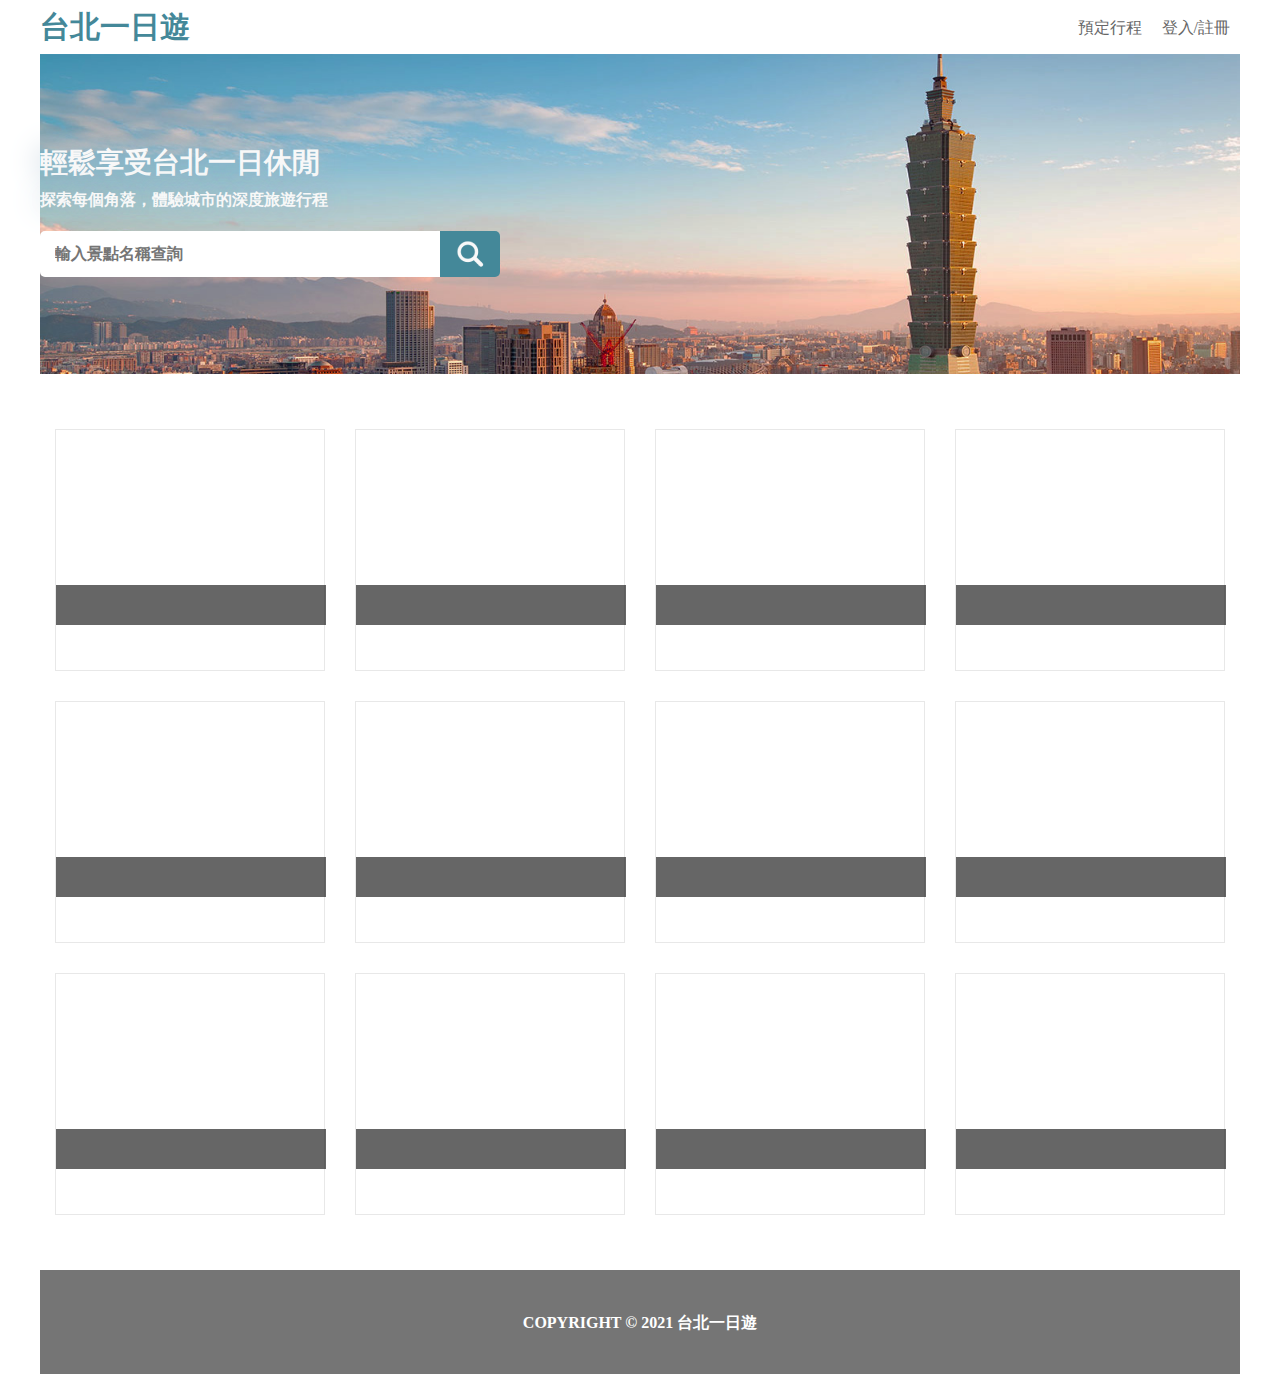
==== templates/index.html @ 7369a388 "“2-1" ====
<!DOCTYPE html>
<html lang="en">
  <head>
    <meta charset="UTF-8" />
    <meta http-equiv="X-UA-Compatible" content="IE=edge" />
    <meta name="viewport" content="width=device-width, initial-scale=1.0" />
    <link rel="stylesheet" type="text/css" href="../static/style.css" />
    <title>Taipei Trip 台北一日遊</title>
  </head>
  <body>
    <nav>
      <!-- 左上標題 -->
      <div class="nav_title">
        台北一日遊
        <!-- 右上選單 -->
        <div class="nav_items">
          <div class="nav_item">預定行程</div>
          <div class="nav_item">登入/註冊</div>
        </div>
      </div>
    </nav>
    <header>
      <div class="Welcome">
        <div class="Welcome_slogan1">輕鬆享受台北一日休閒</div>
        <br />
        <div class="Welcome_slogan2">探索每個角落，體驗城市的深度旅遊行程</div>
        <div class="Welcome_search">
          <input
            type="text"
            placeholder="輸入景點名稱查詢"
            id="search_keyword"
          />
          <button class="search_button"></button>
        </div>
      </div>
    </header>
    <main>
      <div class="attr">
        <div class="attr_img"></div>
        <div class="attr_name"></div>
        <div class="attr_box">
          <div class="attr_mrt"></div>
          <div class="attr_cat"></div>
        </div>
      </div>
      <div class="attr">
        <div class="attr_img"></div>
        <div class="attr_name"></div>
        <div class="attr_box">
          <div class="attr_mrt"></div>
          <div class="attr_cat"></div>
        </div>
      </div>
      <div class="attr">
        <div class="attr_img"></div>
        <div class="attr_name"></div>
        <div class="attr_box">
          <div class="attr_mrt"></div>
          <div class="attr_cat"></div>
        </div>
      </div>
      <div class="attr">
        <div class="attr_img"></div>
        <div class="attr_name"></div>
        <div class="attr_box">
          <div class="attr_mrt"></div>
          <div class="attr_cat"></div>
        </div>
      </div>
      <div class="attr">
        <div class="attr_img"></div>
        <div class="attr_name"></div>
        <div class="attr_box">
          <div class="attr_mrt"></div>
          <div class="attr_cat"></div>
        </div>
      </div>
      <div class="attr">
        <div class="attr_img"></div>
        <div class="attr_name"></div>
        <div class="attr_box">
          <div class="attr_mrt"></div>
          <div class="attr_cat"></div>
        </div>
      </div>
      <div class="attr">
        <div class="attr_img"></div>
        <div class="attr_name"></div>
        <div class="attr_box">
          <div class="attr_mrt"></div>
          <div class="attr_cat"></div>
        </div>
      </div>
      <div class="attr">
        <div class="attr_img"></div>
        <div class="attr_name"></div>
        <div class="attr_box">
          <div class="attr_mrt"></div>
          <div class="attr_cat"></div>
        </div>
      </div>
      <div class="attr">
        <div class="attr_img"></div>
        <div class="attr_name"></div>
        <div class="attr_box">
          <div class="attr_mrt"></div>
          <div class="attr_cat"></div>
        </div>
      </div>
      <div class="attr">
        <div class="attr_img"></div>
        <div class="attr_name"></div>
        <div class="attr_box">
          <div class="attr_mrt"></div>
          <div class="attr_cat"></div>
        </div>
      </div>
      <div class="attr">
        <div class="attr_img"></div>
        <div class="attr_name"></div>
        <div class="attr_box">
          <div class="attr_mrt"></div>
          <div class="attr_cat"></div>
        </div>
      </div>
      <div class="attr">
        <div class="attr_img"></div>
        <div class="attr_name"></div>
        <div class="attr_box">
          <div class="attr_mrt"></div>
          <div class="attr_cat"></div>
        </div>
      </div>
    </main>

    <footer>COPYRIGHT © 2021 台北一日遊</footer>
  </body>
</html>
---- static/style.css ----
* {
  padding: 0;
  margin: 0;
  -webkit-box-sizing: border-box;
          box-sizing: border-box;
}

body {
  display: -ms-grid;
  display: grid;
  -ms-grid-rows: 54px 320px auto 104px;
      grid-template-rows: 54px 320px auto 104px;
  font-family: "Noto Sans TC";
  font-style: normal;
  -ms-grid-column-align: center;
      justify-self: center;
}

nav {
  top: 0;
  height: 54px;
  display: -ms-grid;
  display: grid;
  -ms-grid-columns: auto minmax(300px, 1200px) auto;
      grid-template-columns: auto minmax(300px, 1200px) auto;
  -webkit-box-align: center;
      -ms-flex-align: center;
          align-items: center;
}

nav .nav_title {
  display: -ms-grid;
  display: grid;
  -ms-grid-column: 2;
  -ms-grid-column-span: 1;
  grid-column: 2/3;
  -ms-grid-columns: 1fr 1fr;
      grid-template-columns: 1fr 1fr;
  font-weight: 700;
  font-size: 30px;
  line-height: 34px;
  color: #448899;
  margin: 10px 0;
}

nav .nav_items {
  display: -ms-grid;
  display: grid;
  grid-auto-flow: column;
  -webkit-box-pack: end;
      -ms-flex-pack: end;
          justify-content: end;
}

nav .nav_items .nav_item {
  -ms-flex-item-align: center;
      -ms-grid-row-align: center;
      align-self: center;
  font-weight: 500;
  font-size: 16px;
  line-height: 13px;
  color: #666666;
  cursor: pointer;
  padding: 10px;
}

header {
  display: -ms-grid;
  display: grid;
  -ms-grid-row: 2;
  -ms-grid-row-span: 1;
  grid-row: 2/3;
  -ms-grid-columns: auto minmax(300px, 1200px) auto;
      grid-template-columns: auto minmax(300px, 1200px) auto;
  -webkit-box-align: center;
      -ms-flex-align: center;
          align-items: center;
  background-image: url(../static/welcome.png);
  background-repeat: no-repeat;
  background-size: cover;
}

header .Welcome {
  -ms-grid-row: 1;
  -ms-grid-row-span: 1;
  grid-row: 1/2;
  -ms-grid-column: 2;
  -ms-grid-column-span: 1;
  grid-column: 2/3;
}

header .Welcome .Welcome_slogan1 {
  font-weight: 700;
  font-size: 28px;
  line-height: 24px;
  color: #f8f8f8;
  text-shadow: 0px 0px 30px #aabbcc;
  -ms-flex-item-align: center;
      -ms-grid-row-align: center;
      align-self: center;
}

header .Welcome .Welcome_slogan2 {
  font-weight: 700;
  font-size: 16px;
  line-height: 13px;
  color: #f8f8f8;
  text-shadow: 0px 0px 30px #aabbcc;
  -ms-flex-item-align: center;
      -ms-grid-row-align: center;
      align-self: center;
}

header .Welcome .Welcome_search {
  display: -webkit-box;
  display: -ms-flexbox;
  display: flex;
  margin-top: 25px;
  width: 460px;
  height: 46px;
}

header .Welcome .Welcome_search #search_keyword {
  width: 400px;
  height: 46px;
  border: 0;
  color: #757575;
  border-radius: 5px 0px 0px 5px;
  font-weight: bold;
  padding-left: 15px;
  font-weight: 700;
  font-size: 16px;
  line-height: 13px;
}

header .Welcome .Welcome_search .search_button {
  width: 60px;
  height: 46px;
  left: 0px;
  top: 0px;
  background: #448899;
  border: 0;
  background-image: url(../static/icon/icon_search.png);
  background-position: center;
  background-repeat: no-repeat;
  border-radius: 0px 5px 5px 0px;
  cursor: pointer;
}

main {
  width: 1200px;
  display: -ms-inline-grid;
  display: inline-grid;
  -ms-grid-row: 3;
  -ms-grid-row-span: 1;
  grid-row: 3/4;
  -ms-grid-columns: (270px)[4];
      grid-template-columns: repeat(4, 270px);
  -ms-grid-rows: (242px)[3];
      grid-template-rows: repeat(3, 242px);
  grid-gap: 30px;
  margin-top: 55px;
  margin-bottom: 55px;
  -webkit-box-pack: center;
      -ms-flex-pack: center;
          justify-content: center;
  -ms-grid-column-align: center;
      justify-self: center;
}

main .attr {
  display: -ms-grid;
  display: grid;
  -ms-grid-rows: 4fr 1fr 1fr;
      grid-template-rows: 4fr 1fr 1fr;
  width: 270px;
  height: 242px;
  border: 1px solid #e8e8e8;
}

main .attr .attr_img {
  width: 100%;
  -ms-grid-row: 1;
  -ms-grid-row-span: 1;
  grid-row: 1/2;
  -o-object-fit: cover;
     object-fit: cover;
  position: relative;
  z-index: -1;
}

main .attr .attr_name {
  height: 40px;
  font-weight: 700;
  font-size: 16px;
  color: #ffffff;
  -webkit-box-align: center;
      -ms-flex-align: center;
          align-items: center;
  padding: 10px;
  background: #000000;
  opacity: 0.6;
}

main .attr .attr_box {
  height: 45px;
  left: 0px;
  top: 197px;
  display: -ms-grid;
  display: grid;
  -ms-grid-columns: 135px 135px;
      grid-template-columns: 135px 135px;
  -ms-grid-row: 3;
  -ms-grid-row-span: 1;
  grid-row: 3/4;
}

main .attr .attr_box .attr_mrt {
  font-weight: 500;
  font-size: 16px;
  color: #757575;
  -ms-flex-item-align: center;
      -ms-grid-row-align: center;
      align-self: center;
  -ms-grid-column-align: start;
      justify-self: start;
  margin-left: 10px;
}

main .attr .attr_box .attr_cat {
  font-weight: 500;
  font-size: 16px;
  color: #757575;
  -ms-flex-item-align: center;
      -ms-grid-row-align: center;
      align-self: center;
  -ms-grid-column-align: end;
      justify-self: end;
  margin-right: 10px;
}

footer {
  display: -ms-grid;
  display: grid;
  height: 104px;
  background: #757575;
  font-weight: 700;
  font-size: 16px;
  line-height: 13px;
  -webkit-box-align: center;
      -ms-flex-align: center;
          align-items: center;
  justify-items: center;
  color: #ffffff;
}

@media (max-width: 1200px) {
  header .Welcome {
    margin-left: 20px;
  }
  main {
    width: 900px;
    -ms-grid-columns: (270px)[3];
        grid-template-columns: repeat(3, 270px);
    -ms-grid-rows: (242px)[4];
        grid-template-rows: repeat(4, 242px);
    -webkit-box-pack: center;
        -ms-flex-pack: center;
            justify-content: center;
  }
}

@media (max-width: 900px) {
  main {
    width: 600px;
    -ms-grid-columns: (270px)[2];
        grid-template-columns: repeat(2, 270px);
    -ms-grid-rows: (242px)[6];
        grid-template-rows: repeat(6, 242px);
    -webkit-box-pack: center;
        -ms-flex-pack: center;
            justify-content: center;
  }
  main .attr {
    height: auto;
  }
}

@media (max-width: 610px) {
  header {
    -ms-grid-columns: auto;
        grid-template-columns: auto;
  }
  header .Welcome .Welcome_search {
    width: 290px;
  }
  main {
    width: 360px;
    -ms-grid-columns: 90%;
        grid-template-columns: 90%;
    -ms-grid-rows: (280px)[12];
        grid-template-rows: repeat(12, 280px);
    justify-items: center;
    -ms-grid-column-align: center;
        justify-self: center;
    grid-gap: 15px;
  }
  main .attr {
    width: 100%;
  }
  main .attr .attr_box {
    -ms-grid-columns: 1fr 1fr;
        grid-template-columns: 1fr 1fr;
    -webkit-box-align: center;
        -ms-flex-align: center;
            align-items: center;
  }
}
/*# sourceMappingURL=style.css.map */
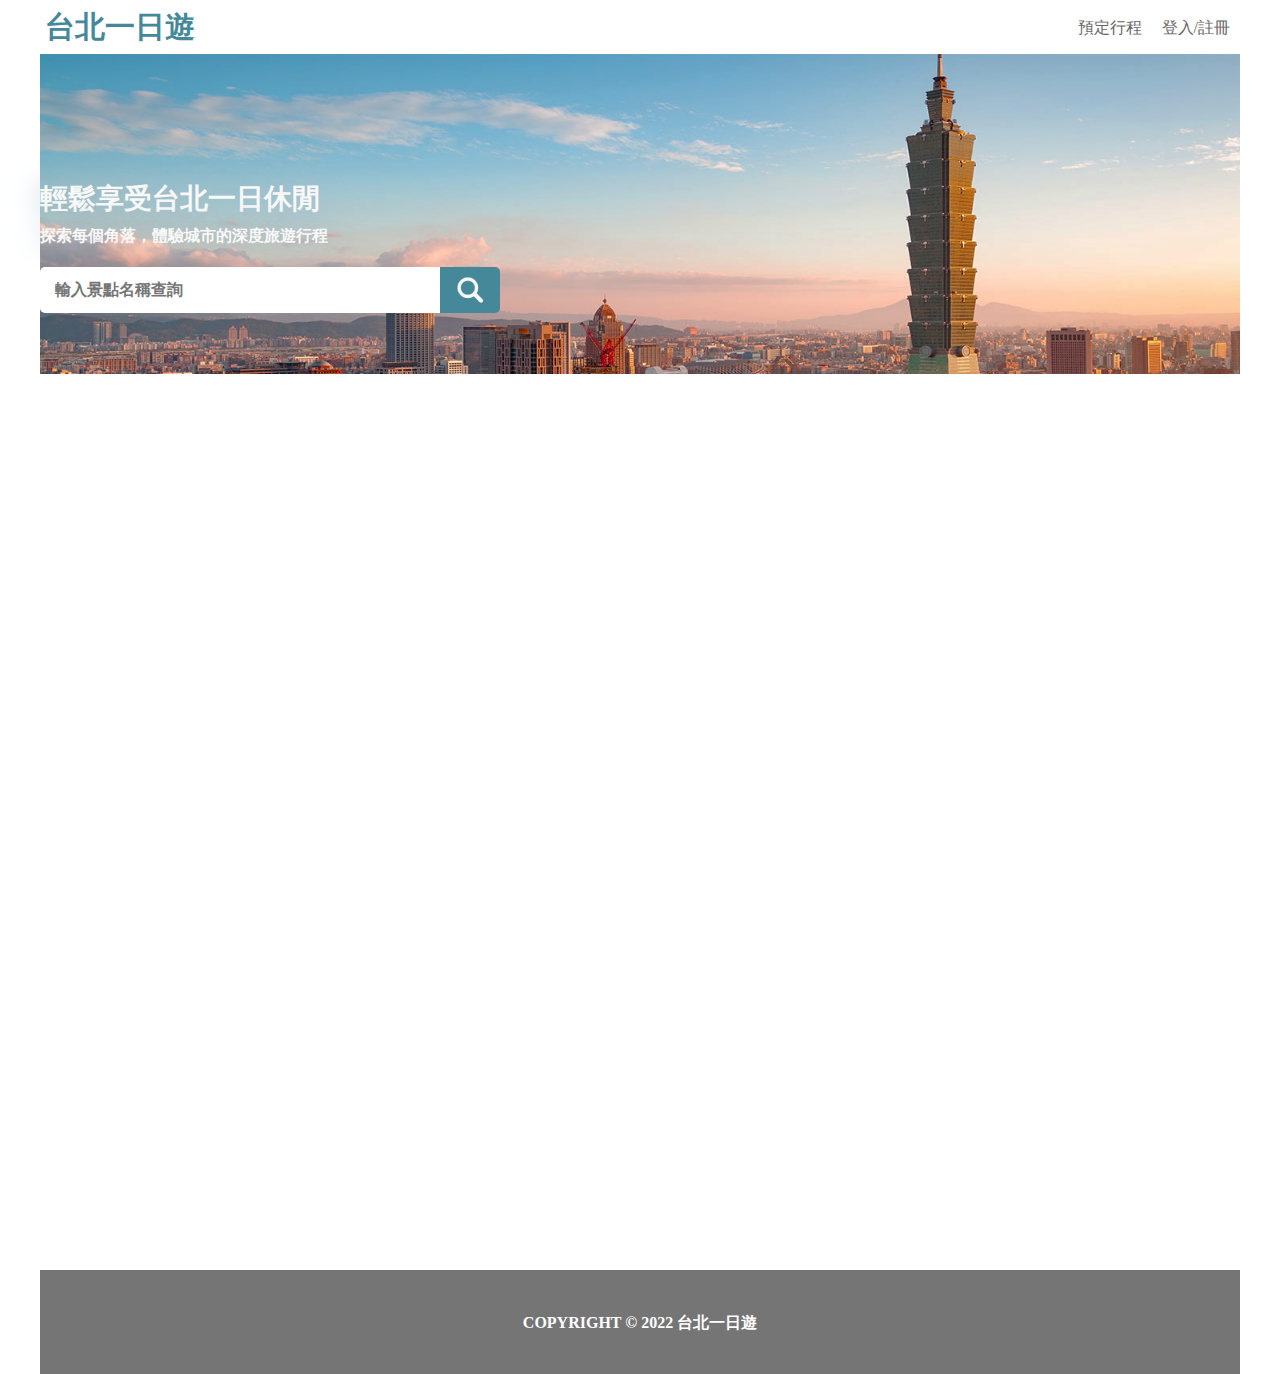
==== commit 568c62c6: "‘update’" ====
--- a/templates/index.html
+++ b/templates/index.html
@@ -28,111 +28,27 @@
           <input
             type="text"
             placeholder="輸入景點名稱查詢"
-            id="search_keyword"
+            id="keyword_value"
+            class="keyword_value"
+            name="keyword_value"
+            onfocus="categoryview()"
+            autocomplete="off"
           />
+          <div class="category_list" onclick="hideview()"></div>
           <button class="search_button"></button>
         </div>
       </div>
     </header>
     <main>
-      <div class="attr">
-        <div class="attr_img"></div>
-        <div class="attr_name"></div>
+      <!-- <div class="attr">
+        <div class="attr_img" id="img"></div>
+        <div class="attr_name" id="name">行天宮</div>
         <div class="attr_box">
-          <div class="attr_mrt"></div>
-          <div class="attr_cat"></div>
-        </div>
-      </div>
-      <div class="attr">
-        <div class="attr_img"></div>
-        <div class="attr_name"></div>
-        <div class="attr_box">
-          <div class="attr_mrt"></div>
-          <div class="attr_cat"></div>
-        </div>
-      </div>
-      <div class="attr">
-        <div class="attr_img"></div>
-        <div class="attr_name"></div>
-        <div class="attr_box">
-          <div class="attr_mrt"></div>
-          <div class="attr_cat"></div>
-        </div>
-      </div>
-      <div class="attr">
-        <div class="attr_img"></div>
-        <div class="attr_name"></div>
-        <div class="attr_box">
-          <div class="attr_mrt"></div>
-          <div class="attr_cat"></div>
-        </div>
-      </div>
-      <div class="attr">
-        <div class="attr_img"></div>
-        <div class="attr_name"></div>
-        <div class="attr_box">
-          <div class="attr_mrt"></div>
-          <div class="attr_cat"></div>
-        </div>
-      </div>
-      <div class="attr">
-        <div class="attr_img"></div>
-        <div class="attr_name"></div>
-        <div class="attr_box">
-          <div class="attr_mrt"></div>
-          <div class="attr_cat"></div>
-        </div>
-      </div>
-      <div class="attr">
-        <div class="attr_img"></div>
-        <div class="attr_name"></div>
-        <div class="attr_box">
-          <div class="attr_mrt"></div>
-          <div class="attr_cat"></div>
-        </div>
-      </div>
-      <div class="attr">
-        <div class="attr_img"></div>
-        <div class="attr_name"></div>
-        <div class="attr_box">
-          <div class="attr_mrt"></div>
-          <div class="attr_cat"></div>
-        </div>
-      </div>
-      <div class="attr">
-        <div class="attr_img"></div>
-        <div class="attr_name"></div>
-        <div class="attr_box">
-          <div class="attr_mrt"></div>
-          <div class="attr_cat"></div>
-        </div>
-      </div>
-      <div class="attr">
-        <div class="attr_img"></div>
-        <div class="attr_name"></div>
-        <div class="attr_box">
-          <div class="attr_mrt"></div>
-          <div class="attr_cat"></div>
-        </div>
-      </div>
-      <div class="attr">
-        <div class="attr_img"></div>
-        <div class="attr_name"></div>
-        <div class="attr_box">
-          <div class="attr_mrt"></div>
-          <div class="attr_cat"></div>
-        </div>
-      </div>
-      <div class="attr">
-        <div class="attr_img"></div>
-        <div class="attr_name"></div>
-        <div class="attr_box">
-          <div class="attr_mrt"></div>
-          <div class="attr_cat"></div>
-        </div>
-      </div>
+          <div class="attr_mrt" id="mrt">行天宮</div>
+          <div class="attr_cat" id="cat">宗教信仰</div>
+      </div> -->
     </main>
-
-    <footer>COPYRIGHT © 2021 台北一日遊</footer>
+    <footer>COPYRIGHT © 2022 台北一日遊</footer>
+    <script src="../static/app.js"></script>
   </body>
 </html>
--- a/static/style.css
+++ b/static/style.css
@@ -2,18 +2,18 @@
   padding: 0;
   margin: 0;
   -webkit-box-sizing: border-box;
-          box-sizing: border-box;
+  box-sizing: border-box;
 }
 
 body {
   display: -ms-grid;
   display: grid;
   -ms-grid-rows: 54px 320px auto 104px;
-      grid-template-rows: 54px 320px auto 104px;
+  grid-template-rows: 54px 320px auto 104px;
   font-family: "Noto Sans TC";
   font-style: normal;
   -ms-grid-column-align: center;
-      justify-self: center;
+  justify-self: center;
 }
 
 nav {
@@ -22,10 +22,14 @@
   display: -ms-grid;
   display: grid;
   -ms-grid-columns: auto minmax(300px, 1200px) auto;
-      grid-template-columns: auto minmax(300px, 1200px) auto;
-  -webkit-box-align: center;
-      -ms-flex-align: center;
-          align-items: center;
+  grid-template-columns: auto minmax(300px, 1200px) auto;
+  -webkit-box-align: center;
+  -ms-flex-align: center;
+  align-items: center;
+  position: -webkit-sticky;
+  position: sticky;
+  background-color: #ffffff;
+  z-index: 10;
 }
 
 nav .nav_title {
@@ -35,12 +39,13 @@
   -ms-grid-column-span: 1;
   grid-column: 2/3;
   -ms-grid-columns: 1fr 1fr;
-      grid-template-columns: 1fr 1fr;
+  grid-template-columns: 1fr 1fr;
   font-weight: 700;
   font-size: 30px;
   line-height: 34px;
   color: #448899;
   margin: 10px 0;
+  margin-left: 5px;
 }
 
 nav .nav_items {
@@ -48,14 +53,14 @@
   display: grid;
   grid-auto-flow: column;
   -webkit-box-pack: end;
-      -ms-flex-pack: end;
-          justify-content: end;
+  -ms-flex-pack: end;
+  justify-content: end;
 }
 
 nav .nav_items .nav_item {
   -ms-flex-item-align: center;
-      -ms-grid-row-align: center;
-      align-self: center;
+  -ms-grid-row-align: center;
+  align-self: center;
   font-weight: 500;
   font-size: 16px;
   line-height: 13px;
@@ -71,10 +76,10 @@
   -ms-grid-row-span: 1;
   grid-row: 2/3;
   -ms-grid-columns: auto minmax(300px, 1200px) auto;
-      grid-template-columns: auto minmax(300px, 1200px) auto;
-  -webkit-box-align: center;
-      -ms-flex-align: center;
-          align-items: center;
+  grid-template-columns: auto minmax(300px, 1200px) auto;
+  -webkit-box-align: center;
+  -ms-flex-align: center;
+  align-items: center;
   background-image: url(../static/welcome.png);
   background-repeat: no-repeat;
   background-size: cover;
@@ -96,8 +101,8 @@
   color: #f8f8f8;
   text-shadow: 0px 0px 30px #aabbcc;
   -ms-flex-item-align: center;
-      -ms-grid-row-align: center;
-      align-self: center;
+  -ms-grid-row-align: center;
+  align-self: center;
 }
 
 header .Welcome .Welcome_slogan2 {
@@ -107,24 +112,28 @@
   color: #f8f8f8;
   text-shadow: 0px 0px 30px #aabbcc;
   -ms-flex-item-align: center;
-      -ms-grid-row-align: center;
-      align-self: center;
+  -ms-grid-row-align: center;
+  align-self: center;
 }
 
 header .Welcome .Welcome_search {
+  -webkit-box-pack: justify;
+  -ms-flex-pack: justify;
+  justify-content: space-between;
   display: -webkit-box;
   display: -ms-flexbox;
   display: flex;
   margin-top: 25px;
   width: 460px;
   height: 46px;
-}
-
-header .Welcome .Welcome_search #search_keyword {
+  position: absolute;
+}
+
+header .Welcome .Welcome_search #keyword_value {
   width: 400px;
   height: 46px;
   border: 0;
-  color: #757575;
+  color: #000000;
   border-radius: 5px 0px 0px 5px;
   font-weight: bold;
   padding-left: 15px;
@@ -134,7 +143,7 @@
 }
 
 header .Welcome .Welcome_search .search_button {
-  width: 60px;
+  min-width: 60px;
   height: 46px;
   left: 0px;
   top: 0px;
@@ -147,6 +156,65 @@
   cursor: pointer;
 }
 
+.category_list {
+  position: fixed;
+  top: 0;
+  left: 0;
+  bottom: 0;
+  right: 0;
+  content: " ";
+  background: rgba(0, 0, 0, 0);
+  display: none;
+}
+
+.categoryview {
+  -ms-flex-wrap: wrap;
+  flex-wrap: wrap;
+  position: absolute;
+  width: 400px;
+  height: auto;
+  top: 51px;
+  left: 0px;
+  background: #ffffff;
+  -webkit-box-shadow: 0px 0px 20px #aabbcc;
+  box-shadow: 0px 0px 20px #aabbcc;
+  border-radius: 5px;
+  color: #000000;
+  display: none;
+  z-index: 999;
+}
+
+.categoryitem {
+  width: 120px;
+  height: 40px;
+  font-style: normal;
+  font-weight: 500;
+  font-size: 14px;
+  line-height: 20px;
+  display: -webkit-box;
+  display: -ms-flexbox;
+  display: flex;
+  -webkit-box-align: center;
+  -ms-flex-align: center;
+  align-items: center;
+  color: #000000;
+  background-color: #ffffff;
+  border-radius: 5px;
+  border: 0px;
+}
+
+.categoryitem_text {
+  display: -webkit-box;
+  display: -ms-flexbox;
+  display: flex;
+  padding: 10px 15px;
+  gap: 4px;
+}
+
+.categoryitem:hover {
+  background-color: #e8e8e8;
+}
+
 main {
   width: 1200px;
   display: -ms-inline-grid;
@@ -154,25 +222,25 @@
   -ms-grid-row: 3;
   -ms-grid-row-span: 1;
   grid-row: 3/4;
-  -ms-grid-columns: (270px)[4];
-      grid-template-columns: repeat(4, 270px);
-  -ms-grid-rows: (242px)[3];
-      grid-template-rows: repeat(3, 242px);
+
+  grid-template-columns: repeat(4, 270px);
+
+  grid-template-rows: repeat(3, 242px);
   grid-gap: 30px;
   margin-top: 55px;
   margin-bottom: 55px;
   -webkit-box-pack: center;
-      -ms-flex-pack: center;
-          justify-content: center;
+  -ms-flex-pack: center;
+  justify-content: center;
   -ms-grid-column-align: center;
-      justify-self: center;
+  justify-self: center;
 }
 
 main .attr {
   display: -ms-grid;
   display: grid;
   -ms-grid-rows: 4fr 1fr 1fr;
-      grid-template-rows: 4fr 1fr 1fr;
+  grid-template-rows: 4fr 1fr 1fr;
   width: 270px;
   height: 242px;
   border: 1px solid #e8e8e8;
@@ -181,12 +249,9 @@
 main .attr .attr_img {
   width: 100%;
   -ms-grid-row: 1;
-  -ms-grid-row-span: 1;
-  grid-row: 1/2;
-  -o-object-fit: cover;
-     object-fit: cover;
-  position: relative;
-  z-index: -1;
+  -ms-grid-row-span: 2;
+  grid-row: 1/3;
+  aspect-ratio: 270/195;
 }
 
 main .attr .attr_name {
@@ -195,8 +260,8 @@
   font-size: 16px;
   color: #ffffff;
   -webkit-box-align: center;
-      -ms-flex-align: center;
-          align-items: center;
+  -ms-flex-align: center;
+  align-items: center;
   padding: 10px;
   background: #000000;
   opacity: 0.6;
@@ -209,10 +274,7 @@
   display: -ms-grid;
   display: grid;
   -ms-grid-columns: 135px 135px;
-      grid-template-columns: 135px 135px;
-  -ms-grid-row: 3;
-  -ms-grid-row-span: 1;
-  grid-row: 3/4;
+  grid-template-columns: 135px 135px;
 }
 
 main .attr .attr_box .attr_mrt {
@@ -220,10 +282,10 @@
   font-size: 16px;
   color: #757575;
   -ms-flex-item-align: center;
-      -ms-grid-row-align: center;
-      align-self: center;
+  -ms-grid-row-align: center;
+  align-self: center;
   -ms-grid-column-align: start;
-      justify-self: start;
+  justify-self: start;
   margin-left: 10px;
 }
 
@@ -232,10 +294,10 @@
   font-size: 16px;
   color: #757575;
   -ms-flex-item-align: center;
-      -ms-grid-row-align: center;
-      align-self: center;
+  -ms-grid-row-align: center;
+  align-self: center;
   -ms-grid-column-align: end;
-      justify-self: end;
+  justify-self: end;
   margin-right: 10px;
 }
 
@@ -248,8 +310,8 @@
   font-size: 16px;
   line-height: 13px;
   -webkit-box-align: center;
-      -ms-flex-align: center;
-          align-items: center;
+  -ms-flex-align: center;
+  align-items: center;
   justify-items: center;
   color: #ffffff;
 }
@@ -260,26 +322,26 @@
   }
   main {
     width: 900px;
-    -ms-grid-columns: (270px)[3];
-        grid-template-columns: repeat(3, 270px);
-    -ms-grid-rows: (242px)[4];
-        grid-template-rows: repeat(4, 242px);
+
+    grid-template-columns: repeat(3, 270px);
+
+    grid-template-rows: repeat(4, 242px);
     -webkit-box-pack: center;
-        -ms-flex-pack: center;
-            justify-content: center;
+    -ms-flex-pack: center;
+    justify-content: center;
   }
 }
 
 @media (max-width: 900px) {
   main {
     width: 600px;
-    -ms-grid-columns: (270px)[2];
-        grid-template-columns: repeat(2, 270px);
-    -ms-grid-rows: (242px)[6];
-        grid-template-rows: repeat(6, 242px);
+
+    grid-template-columns: repeat(2, 270px);
+
+    grid-template-rows: repeat(6, 242px);
     -webkit-box-pack: center;
-        -ms-flex-pack: center;
-            justify-content: center;
+    -ms-flex-pack: center;
+    justify-content: center;
   }
   main .attr {
     height: auto;
@@ -289,20 +351,23 @@
 @media (max-width: 610px) {
   header {
     -ms-grid-columns: auto;
-        grid-template-columns: auto;
-  }
-  header .Welcome .Welcome_search {
-    width: 290px;
+    grid-template-columns: auto;
+  }
+  header .Welcome_search {
+    max-width: 230px;
+  }
+  .categoryview {
+    max-width: 300px;
   }
   main {
     width: 360px;
     -ms-grid-columns: 90%;
-        grid-template-columns: 90%;
-    -ms-grid-rows: (280px)[12];
-        grid-template-rows: repeat(12, 280px);
+    grid-template-columns: 90%;
+
+    grid-template-rows: repeat(12, 280px);
     justify-items: center;
     -ms-grid-column-align: center;
-        justify-self: center;
+    justify-self: center;
     grid-gap: 15px;
   }
   main .attr {
@@ -310,10 +375,10 @@
   }
   main .attr .attr_box {
     -ms-grid-columns: 1fr 1fr;
-        grid-template-columns: 1fr 1fr;
+    grid-template-columns: 1fr 1fr;
     -webkit-box-align: center;
-        -ms-flex-align: center;
-            align-items: center;
-  }
-}
-/*# sourceMappingURL=style.css.map */+    -ms-flex-align: center;
+    align-items: center;
+  }
+}
+/*# sourceMappingURL=style.css.map */
